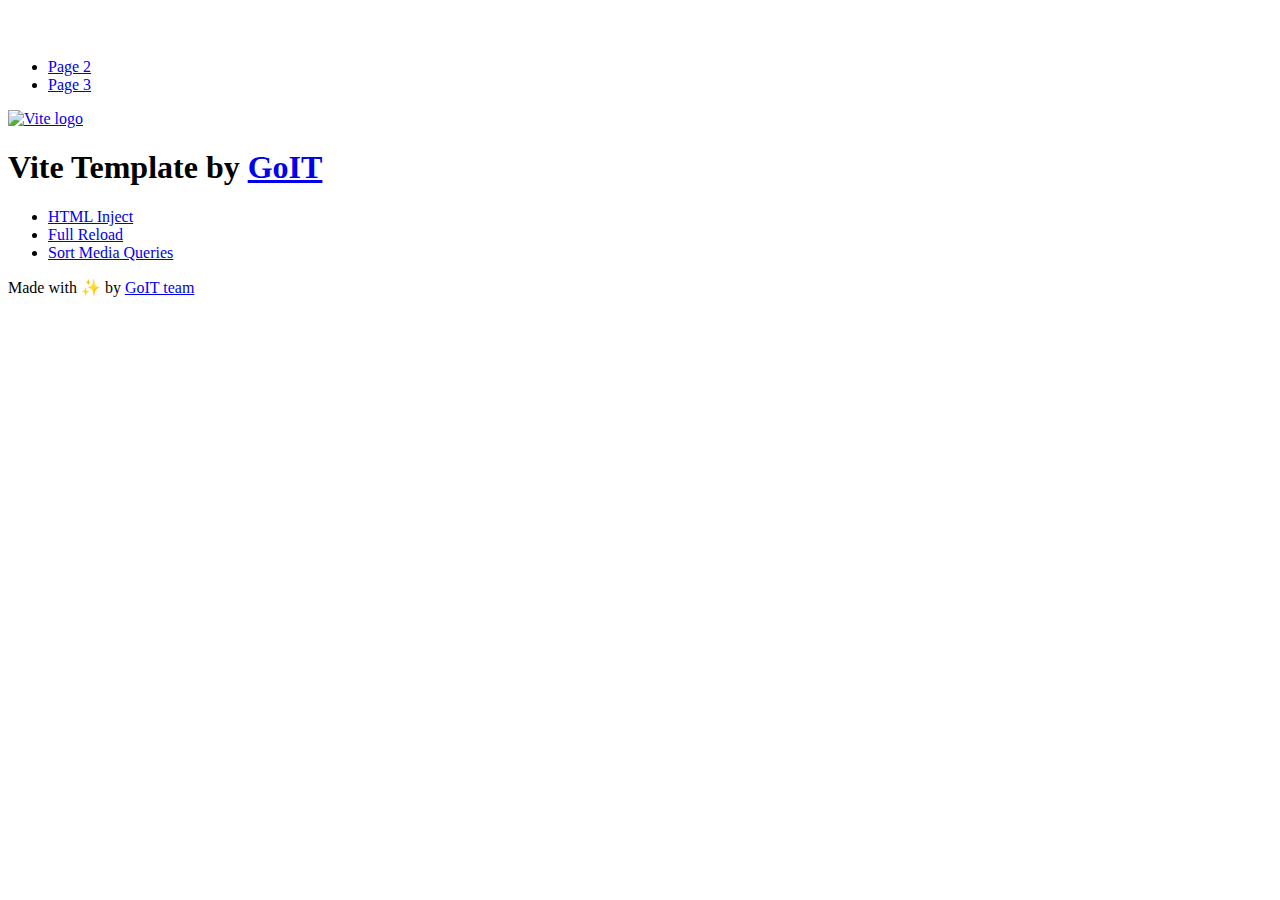
==== index.html @ 252b078f "Deploying to gh-pages from @ ElenaZhuvak/goit-js-hw-10@7dea7893f9d1d5a5e57b1f02f28a2e79749faaeb 🚀" ====
<!DOCTYPE html>
<html lang="en">
  <head>
    <meta charset="UTF-8" />
    <link rel="icon" type="image/svg+xml" href="/goit-js-hw-10/favicon.svg" />
    <meta name="viewport" content="width=device-width, initial-scale=1.0" />
    <title>Vanilla App Template</title>
    <script type="module" crossorigin src="/goit-js-hw-10/index.js"></script>
    <link rel="stylesheet" crossorigin href="/goit-js-hw-10/assets/styles-DvPDDfy5.css">
  </head>
  <body>
    <header class="header">
  <div class="container">
    <nav class="nav">
      <a class="nav-logo" href="./index.html" aria-label="Site logo">
        <svg class="nav-logo-icon" width="100" height="30">
          <use href="/goit-js-hw-10/assets/sprite-E8vg0sBb.svg#logo"></use>
        </svg>
      </a>
      <ul class="nav-list">
        <li class="nav-item">
          <a class="nav-link {=$highlight-act}" href="./page-2.html">Page 2</a>
        </li>
        <li class="nav-item">
          <a class="nav-link {=$highlight-curr}" href="./page-3.html">Page 3</a>
        </li>
      </ul>
    </nav>
  </div>
</header>


    <main>
      <!-- Loads the specified .html file -->
      <section class="vite-promo">
  <div class="container">
    <div class="vite-promo-thumb">
      <a
        class="vite-promo-link"
        href="https://vitejs.dev/"
        target="_blank"
        rel="noopener noreferrer"
        aria-label="Link to Vite official website"
        title="Vite.js  build tool"
      >
        <!-- Path to images as from index.html file -->
        <img
          class="pic"
          src="/goit-js-hw-10/assets/vite-logo-9o_aqrTe.png"
          alt="Vite logo"
          width="640"
          height="640"
        />
      </a>
    </div>
    <h1 class="main-title">
      <span class="main-title-gradient">Vite</span>
      Template by
      <a
        class="main-title-link"
        href="https://github.com/goitacademy/vanilla-app-template"
        target="_blank"
        rel="noopener noreferrer"
      >
        GoIT
      </a>
    </h1>
  </div>
</section>

      <article class="badges">
  <div class="container">
    <ul class="badges-list">
      <li class="badges-item">
        <a
          class="badges-link"
          href="https://www.npmjs.com/package/vite-plugin-html-inject"
          target="_blank"
          rel="noopener noreferrer"
        >
          HTML Inject
        </a>
      </li>
      <li class="badges-item">
        <a
          class="badges-link"
          href="https://www.npmjs.com/package/vite-plugin-full-reload"
          target="_blank"
          rel="noopener noreferrer"
        >
          Full Reload
        </a>
      </li>
      <li class="badges-item">
        <a
          class="badges-link"
          href="https://www.npmjs.com/package/postcss-sort-media-queries"
          target="_blank"
          rel="noopener noreferrer"
        >
          Sort Media Queries
        </a>
      </li>
    </ul>
  </div>
</article>

    </main>

    <footer class="footer">
  <div class="container">
    <p class="footer-desc">
      Made with ✨ by
      <a
        class="footer-link"
        href="https://goit.global/ua/"
        target="_blank"
        rel="noopener noreferrer"
      >
        GoIT team
      </a>
    </p>
  </div>
</footer>


  </body>
</html>
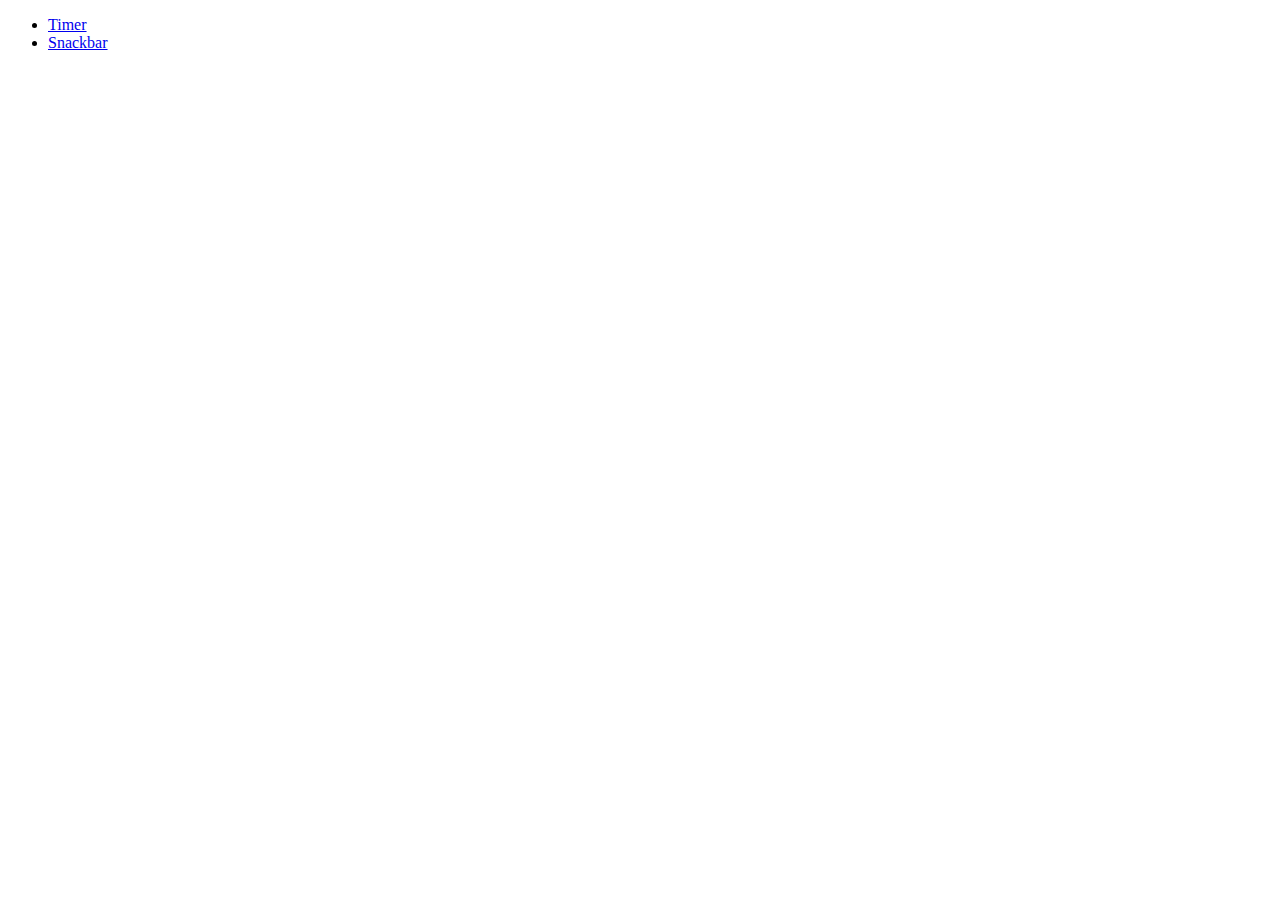
==== commit 4f2ad2f4: "Deploying to gh-pages from @ ElenaZhuvak/goit-js-hw-10@3ebda5bbe695ab0a5b9811d7b0599b1413dd6fa2 🚀" ====
--- a/index.html
+++ b/index.html
@@ -2,127 +2,16 @@
 <html lang="en">
   <head>
     <meta charset="UTF-8" />
-    <link rel="icon" type="image/svg+xml" href="/goit-js-hw-10/favicon.svg" />
+    <link rel="icon" type="image/svg+xml" href="/favicon.svg" />
     <meta name="viewport" content="width=device-width, initial-scale=1.0" />
     <title>Vanilla App Template</title>
-    <script type="module" crossorigin src="/goit-js-hw-10/index.js"></script>
-    <link rel="stylesheet" crossorigin href="/goit-js-hw-10/assets/styles-DvPDDfy5.css">
+    <link rel="stylesheet" crossorigin href="/goit-js-hw-10/assets/styles-B9kkWxtF.css">
   </head>
   <body>
-    <header class="header">
-  <div class="container">
-    <nav class="nav">
-      <a class="nav-logo" href="./index.html" aria-label="Site logo">
-        <svg class="nav-logo-icon" width="100" height="30">
-          <use href="/goit-js-hw-10/assets/sprite-E8vg0sBb.svg#logo"></use>
-        </svg>
-      </a>
-      <ul class="nav-list">
-        <li class="nav-item">
-          <a class="nav-link {=$highlight-act}" href="./page-2.html">Page 2</a>
-        </li>
-        <li class="nav-item">
-          <a class="nav-link {=$highlight-curr}" href="./page-3.html">Page 3</a>
-        </li>
-      </ul>
-    </nav>
-  </div>
-</header>
-
-
-    <main>
-      <!-- Loads the specified .html file -->
-      <section class="vite-promo">
-  <div class="container">
-    <div class="vite-promo-thumb">
-      <a
-        class="vite-promo-link"
-        href="https://vitejs.dev/"
-        target="_blank"
-        rel="noopener noreferrer"
-        aria-label="Link to Vite official website"
-        title="Vite.js  build tool"
-      >
-        <!-- Path to images as from index.html file -->
-        <img
-          class="pic"
-          src="/goit-js-hw-10/assets/vite-logo-9o_aqrTe.png"
-          alt="Vite logo"
-          width="640"
-          height="640"
-        />
-      </a>
-    </div>
-    <h1 class="main-title">
-      <span class="main-title-gradient">Vite</span>
-      Template by
-      <a
-        class="main-title-link"
-        href="https://github.com/goitacademy/vanilla-app-template"
-        target="_blank"
-        rel="noopener noreferrer"
-      >
-        GoIT
-      </a>
-    </h1>
-  </div>
-</section>
-
-      <article class="badges">
-  <div class="container">
-    <ul class="badges-list">
-      <li class="badges-item">
-        <a
-          class="badges-link"
-          href="https://www.npmjs.com/package/vite-plugin-html-inject"
-          target="_blank"
-          rel="noopener noreferrer"
-        >
-          HTML Inject
-        </a>
-      </li>
-      <li class="badges-item">
-        <a
-          class="badges-link"
-          href="https://www.npmjs.com/package/vite-plugin-full-reload"
-          target="_blank"
-          rel="noopener noreferrer"
-        >
-          Full Reload
-        </a>
-      </li>
-      <li class="badges-item">
-        <a
-          class="badges-link"
-          href="https://www.npmjs.com/package/postcss-sort-media-queries"
-          target="_blank"
-          rel="noopener noreferrer"
-        >
-          Sort Media Queries
-        </a>
-      </li>
+    <ul>
+      <li><a href="./1-timer.html">Timer</a></li>
+      <li><a href="./2-snackbar.html">Snackbar</a></li>
     </ul>
-  </div>
-</article>
-
-    </main>
-
-    <footer class="footer">
-  <div class="container">
-    <p class="footer-desc">
-      Made with ✨ by
-      <a
-        class="footer-link"
-        href="https://goit.global/ua/"
-        target="_blank"
-        rel="noopener noreferrer"
-      >
-        GoIT team
-      </a>
-    </p>
-  </div>
-</footer>
-
-
+    
   </body>
 </html>
